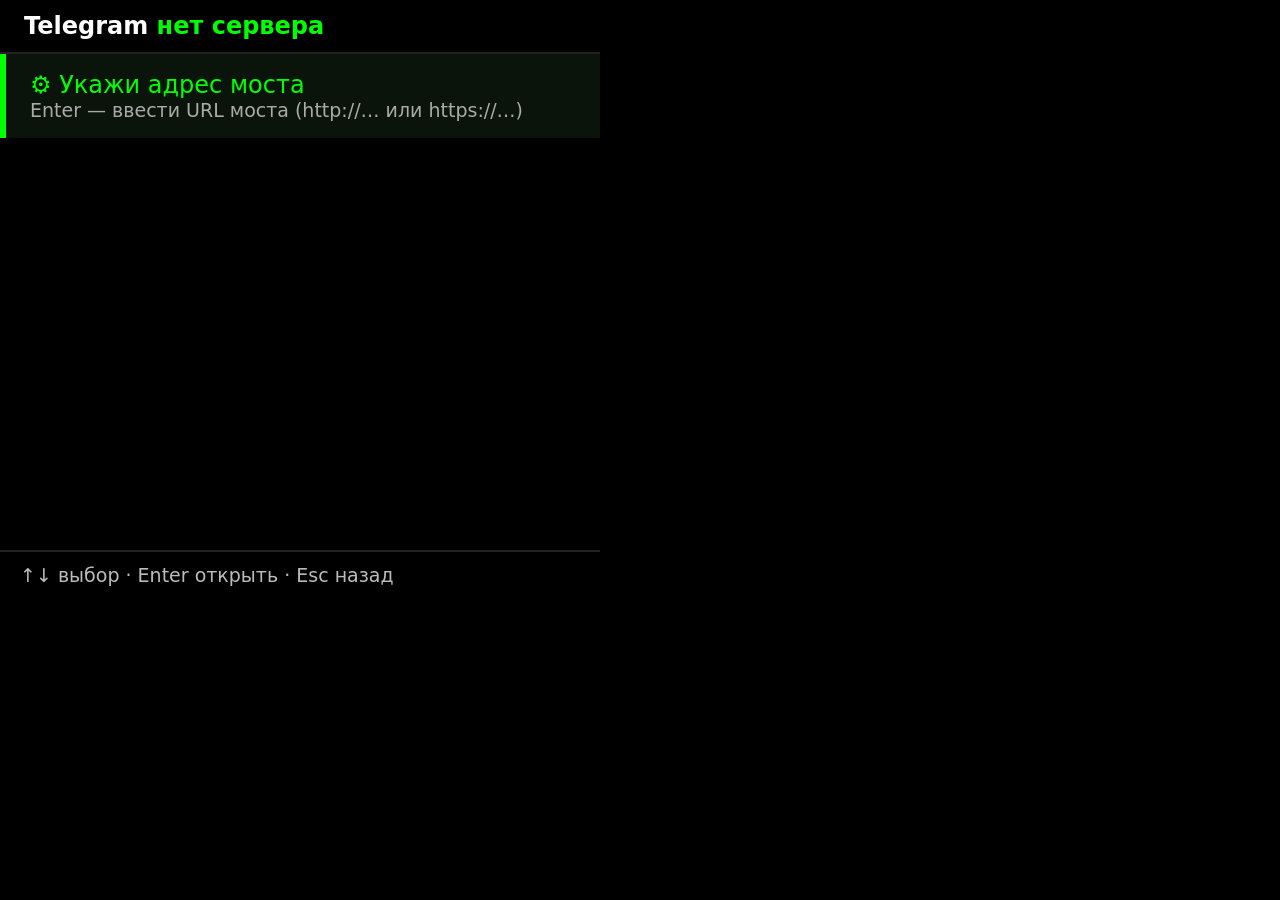
==== tg/index.html @ 2de6ae0e "TG bridge (Telethon) + TG/browser web apps" ====
<!DOCTYPE html>
<html lang="ru">
<head>
<meta charset="UTF-8">
<meta name="viewport" content="width=600, height=600, initial-scale=1.0, user-scalable=no">
<meta name="mrbd-web-app-capable" content="yes">
<meta name="application-name" content="Telegram">
<meta name="theme-color" content="#000000">
<title>Telegram</title>
<link rel="icon" type="image/png" href="../favicon.png">
<style>
*,*::before,*::after{margin:0;padding:0;box-sizing:border-box}
html,body{width:600px;height:600px;overflow:hidden;background:#000;color:#fff;font-family:system-ui,sans-serif;user-select:none}
#app{width:600px;height:600px;display:flex;flex-direction:column}
#head{padding:12px 24px;font-size:24px;font-weight:700;border-bottom:2px solid #222;white-space:nowrap;overflow:hidden;text-overflow:ellipsis}
#head b{color:#0f0}
#list{flex:1;overflow-y:auto;scrollbar-width:none;display:flex;flex-direction:column}
.row{min-height:84px;padding:8px 24px;border-left:6px solid transparent;display:flex;flex-direction:column;justify-content:center}
.row .t{font-size:24px;white-space:nowrap;overflow:hidden;text-overflow:ellipsis}
.row .s{font-size:19px;color:#aaa;white-space:nowrap;overflow:hidden;text-overflow:ellipsis}
.row .s .unread{color:#ff0;font-weight:700;margin-right:10px}
.row.sel{border-left-color:#0f0;background:#0a140a}
.row.sel .t{color:#0f0}
#foot{padding:12px 20px;font-size:19px;color:#bbb;border-top:2px solid #222;min-height:50px;white-space:nowrap;overflow:hidden;text-overflow:ellipsis}
#ov{position:absolute;inset:0;background:#000;display:none;flex-direction:column;justify-content:center;padding:40px}
#ov label{font-size:22px;color:#0f0;margin-bottom:16px}
#ov input{width:100%;min-height:88px;background:#000;border:2px solid #0f0;color:#fff;font-size:26px;padding:8px 16px;font-family:inherit}
.msg{padding:6px 24px;border-left:6px solid transparent}
.msg.sel{border-left-color:#0f0;background:#0a140a}
.msg .m{font-size:22px;line-height:1.25}
.msg .who{color:#8cf;font-weight:700}
.msg.out .who{color:#888}
</style>
</head>
<body>
<div id="app">
  <div id="head">Telegram <b id="srv">нет сервера</b></div>
  <div id="list"></div>
  <div id="foot">↑↓ выбор · Enter открыть · Esc назад</div>
  <div id="ov"><label id="ovl"></label><input id="ovi" enterkeyhint="send"></div>
</div>
<script>
'use strict';
const $=id=>document.getElementById(id);
let server=localStorage.getItem('tgServer')||'';
let screen='chats', sel=0, chats=[], msgs=[], curChat=null, lastTs=parseInt(localStorage.getItem('tgLastTs')||'0',10);
let ovCb=null;
const ttsOn=()=>localStorage.getItem('tgTts')!=='0';
function say(t){ if(!ttsOn()||!('speechSynthesis' in window))return; const u=new SpeechSynthesisUtterance(t.slice(0,280)); speechSynthesis.cancel(); speechSynthesis.speak(u); }
function foot(t){ $('foot').textContent=t; }
function head(){ $('srv').textContent=server? (server.startsWith('http')?server.replace(/^https?:\/\//,'').slice(0,28):'??') :'нет сервера'; }
async function api(p,opt){ if(!server) throw new Error('укажи сервер'); const r=await fetch(server.replace(/\/$/,'')+p,opt); if(!r.ok) throw new Error('HTTP '+r.status); return r.json(); }

function ask(label,cb,val){ $('ovl').textContent=label; $('ovi').value=val||''; $('ov').style.display='flex'; setTimeout(()=>$('ovi').focus(),50); ovCb=cb; }
$('ovi').addEventListener('keydown',e=>{ if(e.key==='Enter'){ e.preventDefault(); $('ov').style.display='none'; const v=$('ovi').value.trim(); const cb=ovCb; ovCb=null; cb&&cb(v);} if(e.key==='Escape'){ e.preventDefault(); $('ov').style.display='none'; const cb=ovCb; ovCb=null; cb&&cb(''); } });

function renderChats(){
  $('list').innerHTML=chats.map((c,i)=>`<div class="row ${i===sel?'sel':''}" data-i="${i}">
    <div class="t">${c.title}</div><div class="s">${c.unread?`<span class="unread">${c.unread>99?'99+':c.unread}</span>`:''}${c.last||''}</div></div>`).join('');
}
function renderMsgs(){
  $('list').innerHTML=`<div class="msg" data-s="top"><div class="m" style="color:#0f0">↩ Ответить диктовкой (Enter)</div></div>`+
  msgs.map((m,i)=>`<div class="msg ${i===sel-1?'sel':''} ${m.out?'out':''}" data-i="${i}"><div class="m"><span class="who">${m.out?'я':m.name}:</span> ${m.text}</div></div>`).join('');
  const s=document.querySelector('.msg.sel'); if(s) s.scrollIntoView({block:'center'});
}
function paint(){ screen==='chats'?renderChats():renderMsgs(); }

async function openChat(c){
  screen='thread'; sel=0; curChat=c; head();
  foot('гружу…');
  const d=await api('/api/messages?chat='+c.id+'&limit=30');
  msgs=d.messages;
  try{ await api('/api/read',{method:'POST',headers:{'content-type':'application/json'},body:JSON.stringify({chat:c.id})}); }catch(e){}
  paint(); foot('↑↓ листать · Enter озвучить · ↑верх=ответ · Esc назад');
}

async function poll(){
  if(!server){ screen='chats'; $('list').innerHTML='<div class="row sel"><div class="t">⚙ Укажи адрес моста</div><div class="s">Enter — ввести URL моста (http://… или https://…)</div></div>'; return; }
  try{
    const st=await api('/api/state');
    if(!st.authed){ foot('мост онлайн, но не залогинен (login на ПК)'); }
    const ev=await api('/api/events?since='+lastTs);
    for(const e of ev.events.slice(-3)) say(`Сообщение от ${e.name}: ${e.text}`);
    if(ev.events.length){ lastTs=Math.max(...ev.events.map(e=>e.ts),lastTs); localStorage.setItem('tgLastTs',String(lastTs)); }
    const d=await api('/api/chats');
    chats=d.chats;
    if(screen==='chats') paint();
    foot('ок · '+new Date().toLocaleTimeString()+' · Esc=меню настроек');
  }catch(e){ foot('ошибка: '+e.message); }
}

async function sendReply(text){
  if(!text) return;
  try{ await api('/api/send',{method:'POST',headers:{'content-type':'application/json'},body:JSON.stringify({chat:curChat.id,text})}); foot('отправлено'); say('отправлено'); openChat(curChat); }
  catch(e){ foot('не отправлено: '+e.message); }
}

const count=()=>screen==='chats'?chats.length:(msgs.length+1);
const max=()=>Math.max(0,count()-1);
document.addEventListener('keydown',async e=>{
  if($('ov').style.display==='flex') return;
  const k=e.key;
  if(k==='ArrowUp'||k==='ArrowDown'){ sel=Math.min(max(),Math.max(0,sel+(k==='ArrowUp'?-1:1)));
    if(screen==='chats') await poll0(); else paint(); e.preventDefault(); }
  else if(k==='Enter'){
    e.preventDefault();
    if(screen==='chats'){
      if(!server) return ask('URL моста (напр. https://xxx.trycloudflare.com)',v=>{ if(/^https?:\/\//.test(v)){ server=v; localStorage.setItem('tgServer',v); head(); poll(); } });
      if(chats[sel]) openChat(chats[sel]).catch(e=>foot('ошибка: '+e.message));
    } else {
      if(sel===0) return ask('Ответ '+curChat.title,v=>v&&sendReply(v));
      const m=msgs[sel-1]; if(m) say((m.out?'':m.name+': ')+m.text);
    }
  }
  else if(k==='Escape'){ e.preventDefault(); if(screen==='thread'){ screen='chats'; sel=0; paint(); } else ask('Команды: server=<URL>, tts=on/off',v=>{ if(v.startsWith('server=')){server=v.slice(7).trim();localStorage.setItem('tgServer',server);head();poll();} if(v==='tts=off'){localStorage.setItem('tgTts','0');foot('TTS выкл');} if(v==='tts=on'){localStorage.setItem('tgTts','1');say('голос вкл');} }); }
  function noop(){}
});
async function poll0(){ renderChats(); }
head(); paint(); poll(); setInterval(poll,15000);
</script>
</body>
</html>
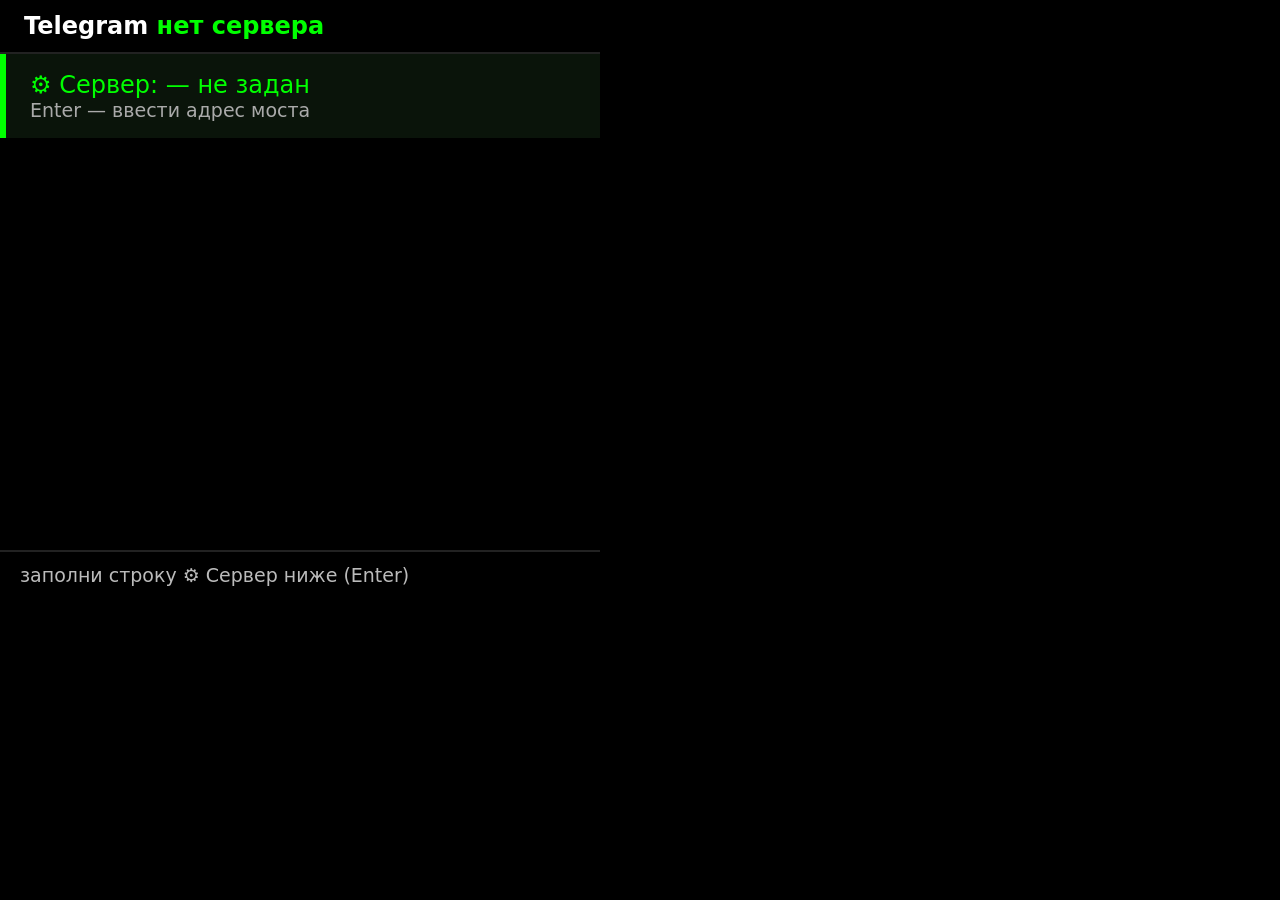
==== commit a2d6edf3: "D-pad on-screen keyboard (RU/LAT) for tg + browser apps" ====
--- a/tg/index.html
+++ b/tg/index.html
@@ -11,25 +11,33 @@
 <style>
 *,*::before,*::after{margin:0;padding:0;box-sizing:border-box}
 html,body{width:600px;height:600px;overflow:hidden;background:#000;color:#fff;font-family:system-ui,sans-serif;user-select:none}
-#app{width:600px;height:600px;display:flex;flex-direction:column}
+#app{width:600px;height:600px;display:flex;flex-direction:column;position:relative}
 #head{padding:12px 24px;font-size:24px;font-weight:700;border-bottom:2px solid #222;white-space:nowrap;overflow:hidden;text-overflow:ellipsis}
 #head b{color:#0f0}
 #list{flex:1;overflow-y:auto;scrollbar-width:none;display:flex;flex-direction:column}
-.row{min-height:84px;padding:8px 24px;border-left:6px solid transparent;display:flex;flex-direction:column;justify-content:center}
+.row{min-height:84px;padding:8px 24px;border-left:6px solid transparent;display:flex;flex-direction:column;justify-content:center;flex-shrink:0}
 .row .t{font-size:24px;white-space:nowrap;overflow:hidden;text-overflow:ellipsis}
 .row .s{font-size:19px;color:#aaa;white-space:nowrap;overflow:hidden;text-overflow:ellipsis}
 .row .s .unread{color:#ff0;font-weight:700;margin-right:10px}
 .row.sel{border-left-color:#0f0;background:#0a140a}
 .row.sel .t{color:#0f0}
 #foot{padding:12px 20px;font-size:19px;color:#bbb;border-top:2px solid #222;min-height:50px;white-space:nowrap;overflow:hidden;text-overflow:ellipsis}
-#ov{position:absolute;inset:0;background:#000;display:none;flex-direction:column;justify-content:center;padding:40px}
-#ov label{font-size:22px;color:#0f0;margin-bottom:16px}
-#ov input{width:100%;min-height:88px;background:#000;border:2px solid #0f0;color:#fff;font-size:26px;padding:8px 16px;font-family:inherit}
-.msg{padding:6px 24px;border-left:6px solid transparent}
+.msg{padding:6px 24px;border-left:6px solid transparent;flex-shrink:0}
 .msg.sel{border-left-color:#0f0;background:#0a140a}
 .msg .m{font-size:22px;line-height:1.25}
 .msg .who{color:#8cf;font-weight:700}
 .msg.out .who{color:#888}
+/* on-screen D-pad keyboard */
+#ov{position:absolute;inset:0;background:#000;display:none;flex-direction:column;z-index:5}
+#kblab{padding:10px 20px;font-size:20px;color:#0f0;white-space:nowrap;overflow:hidden;text-overflow:ellipsis}
+#kbv{padding:8px 20px;font-size:26px;min-height:74px;border-bottom:2px solid #222;white-space:pre-wrap;word-break:break-all;color:#fff}
+#kbv::after{content:'▌';color:#0f0}
+#kb{flex:1;display:flex;flex-direction:column;justify-content:center;gap:5px;padding:6px 10px}
+.kbrow{display:flex;gap:5px;justify-content:center}
+.kbkey{width:50px;height:56px;display:flex;align-items:center;justify-content:center;font-size:23px;border:2px solid #333;background:#0a0a0a;flex-shrink:0}
+.kbkey.sel{border-color:#0f0;color:#0f0;background:#0a1e0a}
+.kbkey.sp{width:64px;font-size:19px;color:#8cf}
+.kbkey.sp.sel{color:#0f0;border-color:#0f0}
 </style>
 </head>
 <body>
@@ -37,85 +45,129 @@
   <div id="head">Telegram <b id="srv">нет сервера</b></div>
   <div id="list"></div>
   <div id="foot">↑↓ выбор · Enter открыть · Esc назад</div>
-  <div id="ov"><label id="ovl"></label><input id="ovi" enterkeyhint="send"></div>
+  <div id="ov">
+    <div id="kblab"></div>
+    <div id="kbv"></div>
+    <div id="kb"></div>
+  </div>
 </div>
 <script>
 'use strict';
 const $=id=>document.getElementById(id);
 let server=localStorage.getItem('tgServer')||'';
+{ const q=new URLSearchParams(location.search).get('server'); if(q&&/^https?:\/\//.test(q)){server=q;localStorage.setItem('tgServer',server);} }
 let screen='chats', sel=0, chats=[], msgs=[], curChat=null, lastTs=parseInt(localStorage.getItem('tgLastTs')||'0',10);
-let ovCb=null;
 const ttsOn=()=>localStorage.getItem('tgTts')!=='0';
 function say(t){ if(!ttsOn()||!('speechSynthesis' in window))return; const u=new SpeechSynthesisUtterance(t.slice(0,280)); speechSynthesis.cancel(); speechSynthesis.speak(u); }
 function foot(t){ $('foot').textContent=t; }
-function head(){ $('srv').textContent=server? (server.startsWith('http')?server.replace(/^https?:\/\//,'').slice(0,28):'??') :'нет сервера'; }
+function head(){ $('srv').textContent=server? server.replace(/^https?:\/\//,'').slice(0,30) :'нет сервера'; }
 async function api(p,opt){ if(!server) throw new Error('укажи сервер'); const r=await fetch(server.replace(/\/$/,'')+p,opt); if(!r.ok) throw new Error('HTTP '+r.status); return r.json(); }
 
-function ask(label,cb,val){ $('ovl').textContent=label; $('ovi').value=val||''; $('ov').style.display='flex'; setTimeout(()=>$('ovi').focus(),50); ovCb=cb; }
-$('ovi').addEventListener('keydown',e=>{ if(e.key==='Enter'){ e.preventDefault(); $('ov').style.display='none'; const v=$('ovi').value.trim(); const cb=ovCb; ovCb=null; cb&&cb(v);} if(e.key==='Escape'){ e.preventDefault(); $('ov').style.display='none'; const cb=ovCb; ovCb=null; cb&&cb(''); } });
+/* ===== on-screen D-pad keyboard ===== */
+const LAT=['qwertyuiop','asdfghjkl','zxcvbnm'];
+const RU=['йцукенгшщзх','фывапролджэ','ячсмитьбюё'];
+const SP=['EN','http','.','␣','⌫','OK','✕'];
+let kbOn=false,kbBuf='',kbR=0,kbC=0,kbRu=false,kbCb=null;
+function kbRows(){ return (kbRu?RU:LAT).map(r=>[...r]).concat([SP]); }
+function kbBuild(){
+  const rows=kbRows();
+  $('kb').innerHTML=rows.map((rw,r)=>`<div class="kbrow">`+rw.map((k,c)=>{
+    const sp=SP.includes(k); const label=(k===' '?'␣':k);
+    return `<div class="kbkey ${sp?'sp':''} ${r===kbR&&c===kbC?'sel':''}">${label}</div>`;}).join('')+`</div>`).join('');
+  $('kbv').textContent=kbBuf;
+}
+function ask(label,cb,val){ kbOn=true; kbBuf=val||''; kbR=0; kbC=0; kbRu=/[а-яё]/i.test(val||''); kbCb=cb; $('kblab').textContent=label; $('ov').style.display='flex'; kbBuild(); }
+function kbDone(v){ kbOn=false; $('ov').style.display='none'; const cb=kbCb; kbCb=null; cb&&cb(v); }
+function kbPress(k){
+  if(k==='⌫') kbBuf=kbBuf.slice(0,-1);
+  else if(k==='␣'||k===' ') kbBuf+=' ';
+  else if(k==='OK') return kbDone(kbBuf.trim());
+  else if(k==='✕') return kbDone('');
+  else if(k==='EN'){ kbRu=!kbRu; }
+  else if(k==='http') kbBuf+='http://';
+  else kbBuf+=k;
+  kbC=Math.min(kbC,kbRows()[kbR].length-1); kbBuild();
+}
+function kbKey(e){
+  e.preventDefault(); const rows=kbRows();
+  const maxc=rows[kbR].length-1;
+  if(e.key==='ArrowLeft') kbC=Math.max(0,kbC-1);
+  else if(e.key==='ArrowRight') kbC=Math.min(maxc,kbC+1);
+  else if(e.key==='ArrowUp'){ kbR=Math.max(0,kbR-1); kbC=Math.min(kbC,rows[kbR].length-1); }
+  else if(e.key==='ArrowDown'){ kbR=Math.min(rows.length-1,kbR+1); kbC=Math.min(kbC,rows[kbR].length-1); }
+  else if(e.key==='Enter'){ const k=rows[kbR][kbC]; return kbPress(k===' '?'␣':k); }
+  else if(e.key==='Escape') return kbDone('');
+  else return;
+  kbBuild();
+}
+/* =============================== */
 
 function renderChats(){
-  $('list').innerHTML=chats.map((c,i)=>`<div class="row ${i===sel?'sel':''}" data-i="${i}">
-    <div class="t">${c.title}</div><div class="s">${c.unread?`<span class="unread">${c.unread>99?'99+':c.unread}</span>`:''}${c.last||''}</div></div>`).join('');
+  const rows=chats.map((c,i)=>`<div class="row ${i===sel?'sel':''}"><div class="t">${c.title}</div><div class="s">${c.unread?`<span class="unread">${c.unread>99?'99+':c.unread}</span>`:''}${c.last||''}</div></div>`);
+  rows.push(`<div class="row ${sel===chats.length?'sel':''}"><div class="t">⚙ Сервер: ${server?server.replace(/^https?:\/\//,''):'— не задан'}</div><div class="s">Enter — ввести адрес моста</div></div>`);
+  $('list').innerHTML=rows.join('');
 }
 function renderMsgs(){
-  $('list').innerHTML=`<div class="msg" data-s="top"><div class="m" style="color:#0f0">↩ Ответить диктовкой (Enter)</div></div>`+
-  msgs.map((m,i)=>`<div class="msg ${i===sel-1?'sel':''} ${m.out?'out':''}" data-i="${i}"><div class="m"><span class="who">${m.out?'я':m.name}:</span> ${m.text}</div></div>`).join('');
+  $('list').innerHTML=`<div class="msg ${sel===0?'sel':''}"><div class="m" style="color:#0f0">✎ Ответить (Enter)</div></div>`+
+  msgs.map((m,i)=>`<div class="msg ${i===sel-1?'sel':''} ${m.out?'out':''}"><div class="m"><span class="who">${m.out?'я':m.name}:</span> ${m.text}</div></div>`).join('');
   const s=document.querySelector('.msg.sel'); if(s) s.scrollIntoView({block:'center'});
 }
 function paint(){ screen==='chats'?renderChats():renderMsgs(); }
 
 async function openChat(c){
-  screen='thread'; sel=0; curChat=c; head();
-  foot('гружу…');
+  screen='thread'; sel=0; curChat=c; foot('гружу…');
   const d=await api('/api/messages?chat='+c.id+'&limit=30');
   msgs=d.messages;
   try{ await api('/api/read',{method:'POST',headers:{'content-type':'application/json'},body:JSON.stringify({chat:c.id})}); }catch(e){}
-  paint(); foot('↑↓ листать · Enter озвучить · ↑верх=ответ · Esc назад');
+  paint(); foot('↑↓ листать · Enter озвучить · верх=ответ · Esc назад');
 }
 
 async function poll(){
-  if(!server){ screen='chats'; $('list').innerHTML='<div class="row sel"><div class="t">⚙ Укажи адрес моста</div><div class="s">Enter — ввести URL моста (http://… или https://…)</div></div>'; return; }
+  if(!server){ chats=[]; paint(); foot('заполни строку ⚙ Сервер ниже (Enter)'); return; }
   try{
     const st=await api('/api/state');
-    if(!st.authed){ foot('мост онлайн, но не залогинен (login на ПК)'); }
+    if(!st.authed) foot('мост онлайн, но не залогинен (QR-логин на ПК)');
     const ev=await api('/api/events?since='+lastTs);
     for(const e of ev.events.slice(-3)) say(`Сообщение от ${e.name}: ${e.text}`);
     if(ev.events.length){ lastTs=Math.max(...ev.events.map(e=>e.ts),lastTs); localStorage.setItem('tgLastTs',String(lastTs)); }
     const d=await api('/api/chats');
     chats=d.chats;
-    if(screen==='chats') paint();
-    foot('ок · '+new Date().toLocaleTimeString()+' · Esc=меню настроек');
+    if(screen==='chats'){ sel=Math.min(sel,chats.length); paint(); foot('ок '+new Date().toLocaleTimeString()+' · Esc — команды'); }
   }catch(e){ foot('ошибка: '+e.message); }
 }
 
 async function sendReply(text){
   if(!text) return;
-  try{ await api('/api/send',{method:'POST',headers:{'content-type':'application/json'},body:JSON.stringify({chat:curChat.id,text})}); foot('отправлено'); say('отправлено'); openChat(curChat); }
+  try{ await api('/api/send',{method:'POST',headers:{'content-type':'application/json'},body:JSON.stringify({chat:curChat.id,text})}); say('отправлено'); openChat(curChat); }
   catch(e){ foot('не отправлено: '+e.message); }
 }
+function setServer(v){ if(/^https?:\/\//.test(v)){ server=v; localStorage.setItem('tgServer',v); head(); poll(); } }
 
-const count=()=>screen==='chats'?chats.length:(msgs.length+1);
-const max=()=>Math.max(0,count()-1);
-document.addEventListener('keydown',async e=>{
-  if($('ov').style.display==='flex') return;
+const maxSel=()=>screen==='chats'?chats.length:(msgs.length);
+document.addEventListener('keydown',e=>{
+  if(kbOn) return kbKey(e);
   const k=e.key;
-  if(k==='ArrowUp'||k==='ArrowDown'){ sel=Math.min(max(),Math.max(0,sel+(k==='ArrowUp'?-1:1)));
-    if(screen==='chats') await poll0(); else paint(); e.preventDefault(); }
+  if(k==='ArrowUp'||k==='ArrowDown'){ e.preventDefault(); sel=Math.min(maxSel(),Math.max(0,sel+(k==='ArrowUp'?-1:1))); paint(); }
   else if(k==='Enter'){
     e.preventDefault();
     if(screen==='chats'){
-      if(!server) return ask('URL моста (напр. https://xxx.trycloudflare.com)',v=>{ if(/^https?:\/\//.test(v)){ server=v; localStorage.setItem('tgServer',v); head(); poll(); } });
-      if(chats[sel]) openChat(chats[sel]).catch(e=>foot('ошибка: '+e.message));
+      if(sel===chats.length) return ask('Адрес моста (https://… или http://IP:8788)',setServer,server);
+      if(chats[sel]) openChat(chats[sel]).catch(er=>foot('ошибка: '+er.message));
     } else {
-      if(sel===0) return ask('Ответ '+curChat.title,v=>v&&sendReply(v));
+      if(sel===0) return ask('Ответ: '+(curChat?curChat.title:''),v=>v&&sendReply(v),'');
       const m=msgs[sel-1]; if(m) say((m.out?'':m.name+': ')+m.text);
     }
   }
-  else if(k==='Escape'){ e.preventDefault(); if(screen==='thread'){ screen='chats'; sel=0; paint(); } else ask('Команды: server=<URL>, tts=on/off',v=>{ if(v.startsWith('server=')){server=v.slice(7).trim();localStorage.setItem('tgServer',server);head();poll();} if(v==='tts=off'){localStorage.setItem('tgTts','0');foot('TTS выкл');} if(v==='tts=on'){localStorage.setItem('tgTts','1');say('голос вкл');} }); }
-  function noop(){}
+  else if(k==='Escape'){
+    e.preventDefault();
+    if(screen==='thread'){ screen='chats'; sel=0; paint(); }
+    else ask('Команда: server=… / tts=on / tts=off',v=>{
+      if(v.startsWith('server=')) setServer(v.slice(7).trim());
+      else if(v==='tts=off'){ localStorage.setItem('tgTts','0'); foot('TTS выкл'); }
+      else if(v==='tts=on'){ localStorage.setItem('tgTts','1'); say('голос вкл'); }
+    },'');
+  }
 });
-async function poll0(){ renderChats(); }
 head(); paint(); poll(); setInterval(poll,15000);
 </script>
 </body>
